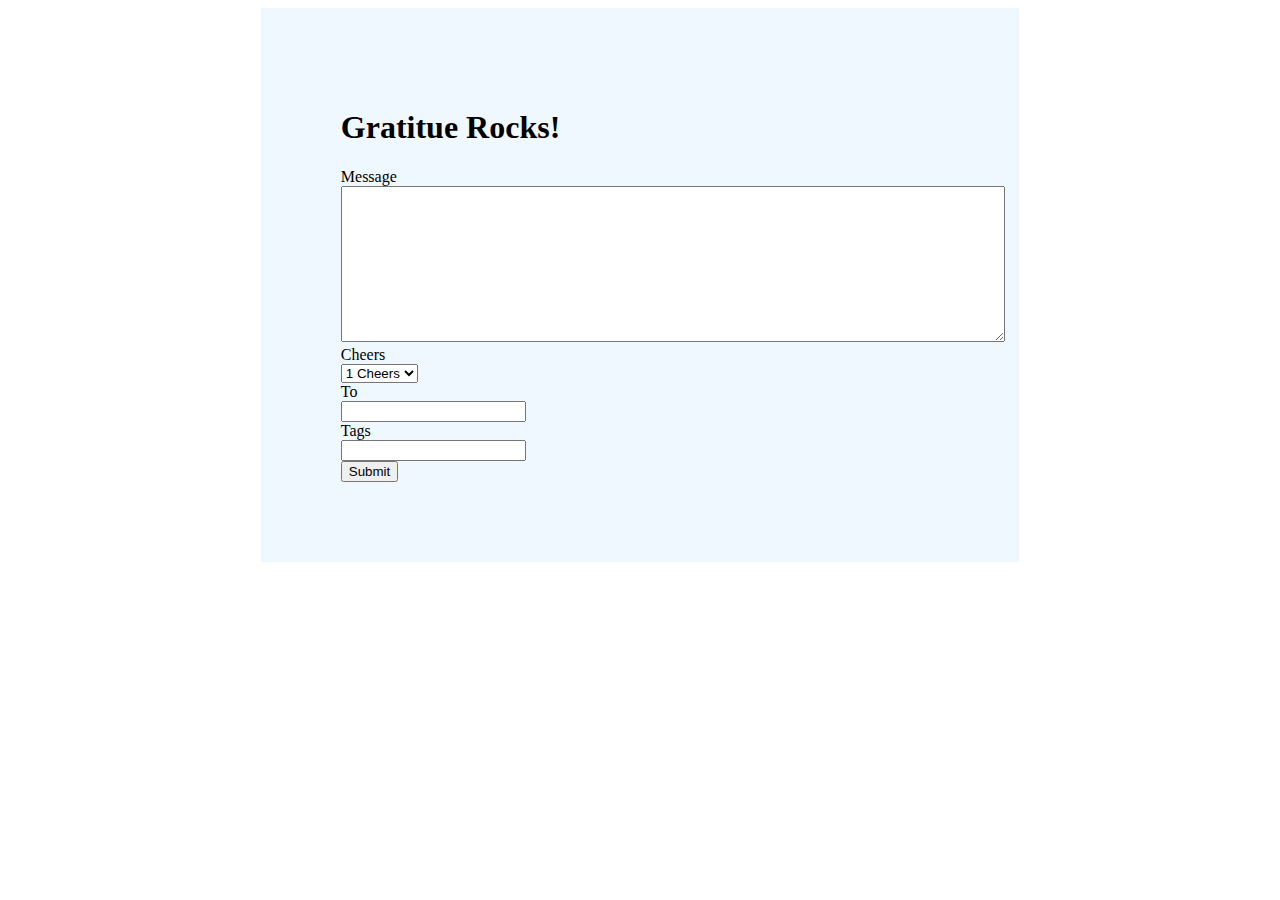
==== index.html @ 5c048784 "Fixed outline and versionize deps" ====
<!DOCTYPE html>
<html>
  <head>
    <meta charset="UTF-8">
    <meta name="viewport" content="width=device-width, initial-scale=1">
    <link href="css/gratitude.css?Rel=20190101_092244" rel="stylesheet" type="text/css">
  </head>
  <body>
    <div id="main-app-area"></div>
    <script src="js/compiled/gratitude/generative_testing_devcards.js?Rel=20190101_092244" type="text/javascript"></script>
    <script type="text/javascript">
        gratitude.app.renderDataEntry("main-app-area");
    </script>
  </body>
</html>
---- css/gratitude.css ----
label {
    display: block;
}

.data-entry {
    margin-left: 20%;
    margin-right: 20%;
    padding: 5em;
    background-color: aliceblue;
}
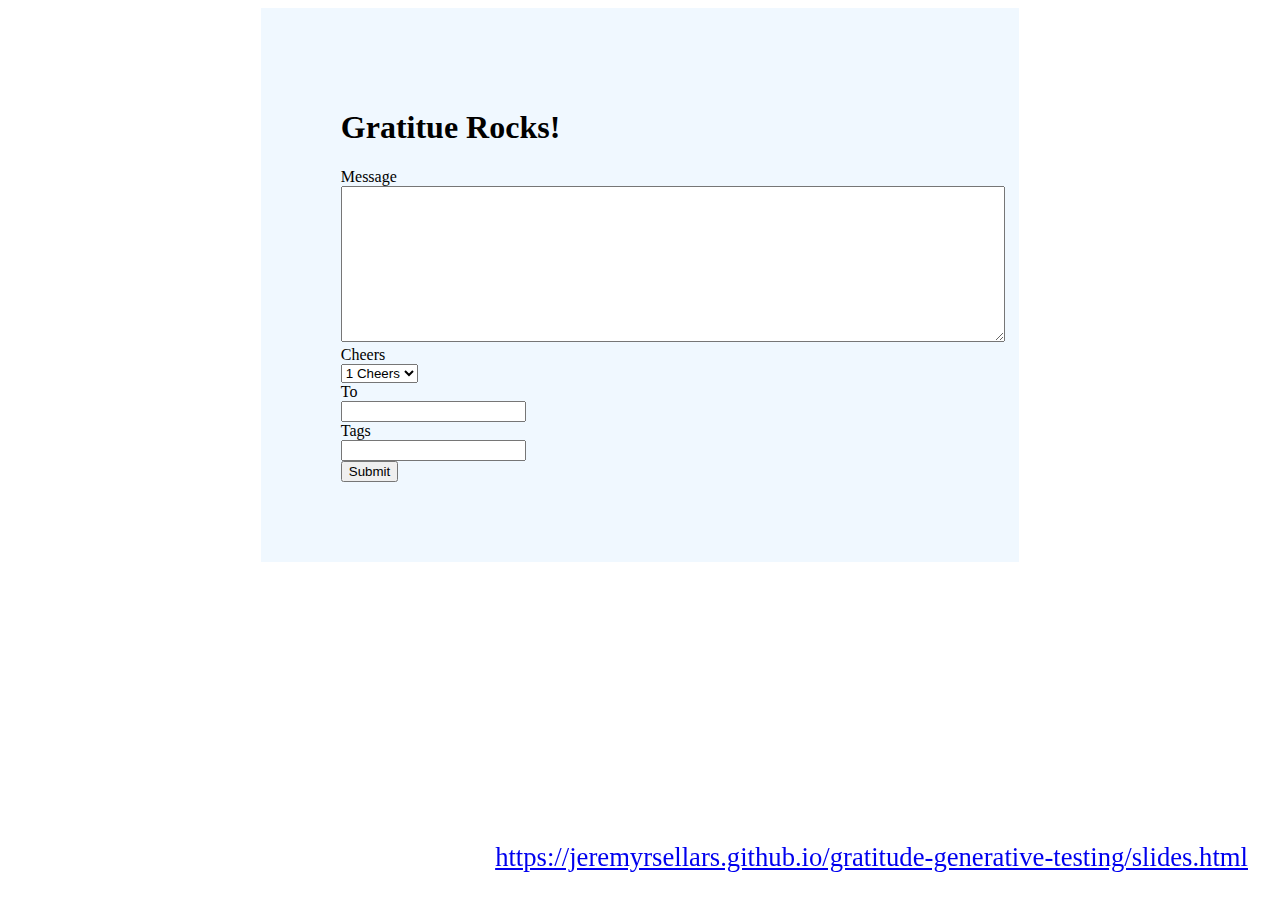
==== commit 6eaef3cd: "824b93b Autoreconnect" ====
--- a/index.html
+++ b/index.html
@@ -3,13 +3,15 @@
   <head>
     <meta charset="UTF-8">
     <meta name="viewport" content="width=device-width, initial-scale=1">
-    <link href="css/gratitude.css?Rel=20190101_092244" rel="stylesheet" type="text/css">
+    <link href="css/gratitude.css?Rel=20190104_130030" rel="stylesheet" type="text/css">
   </head>
   <body>
     <div id="main-app-area"></div>
-    <script src="js/compiled/gratitude/generative_testing_devcards.js?Rel=20190101_092244" type="text/javascript"></script>
+    <script src="js/compiled/gratitude/generative_testing_devcards.js?Rel=20190104_130030" type="text/javascript"></script>
     <script type="text/javascript">
         gratitude.app.renderDataEntry("main-app-area");
     </script>
+    <a style="position: fixed; bottom:1em; right:2.5vw; font-size: 20pt; background-color: white; background-color: rgba(255,255,255, 0.5);"
+       href="https://jeremyrsellars.github.io/gratitude-generative-testing/slides.html">https://jeremyrsellars.github.io/gratitude-generative-testing/slides.html</a>
   </body>
 </html>
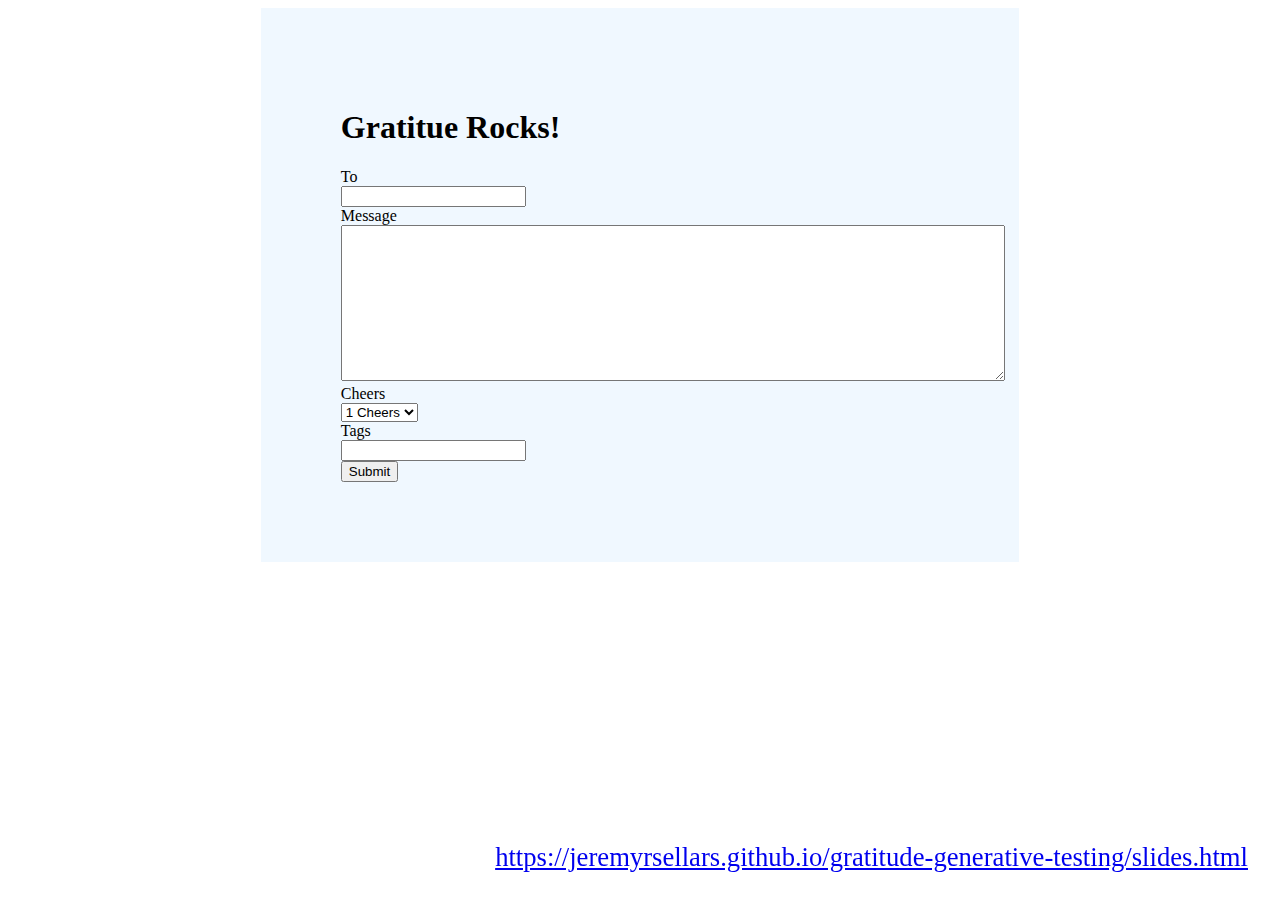
==== commit 2ad1a444: "cfc016f App screenshots" ====
--- a/index.html
+++ b/index.html
@@ -3,11 +3,16 @@
   <head>
     <meta charset="UTF-8">
     <meta name="viewport" content="width=device-width, initial-scale=1">
-    <link href="css/gratitude.css?Rel=20190104_130030" rel="stylesheet" type="text/css">
+    <link href="css/gratitude.css?Rel=20190108_185132" rel="stylesheet" type="text/css">
+    <style type="text/css">
+        #com-rigsomelight-devcards-main {
+            display: none;
+        }
+    </style>
   </head>
   <body>
     <div id="main-app-area"></div>
-    <script src="js/compiled/gratitude/generative_testing_devcards.js?Rel=20190104_130030" type="text/javascript"></script>
+    <script src="js/compiled/gratitude/generative_testing_devcards.js?Rel=20190108_185132" type="text/javascript"></script>
     <script type="text/javascript">
         gratitude.app.renderDataEntry("main-app-area");
     </script>
--- a/css/gratitude.css
+++ b/css/gratitude.css
@@ -1,5 +1,22 @@
 label {
     display: block;
+}
+
+.registration {
+    margin-left: 20%;
+    margin-right: 20%;
+    padding: 5em;
+    background-color: wheat;
+}
+
+.registration img{
+    border-radius: 100%;
+    width: 128px;
+    height: 128px;
+    border: 5px solid gray;
+    border: 5px solid rgba(128, 128, 128, 0.5);
+    float: left;
+    margin-right: 1em;
 }
 
 .data-entry {
